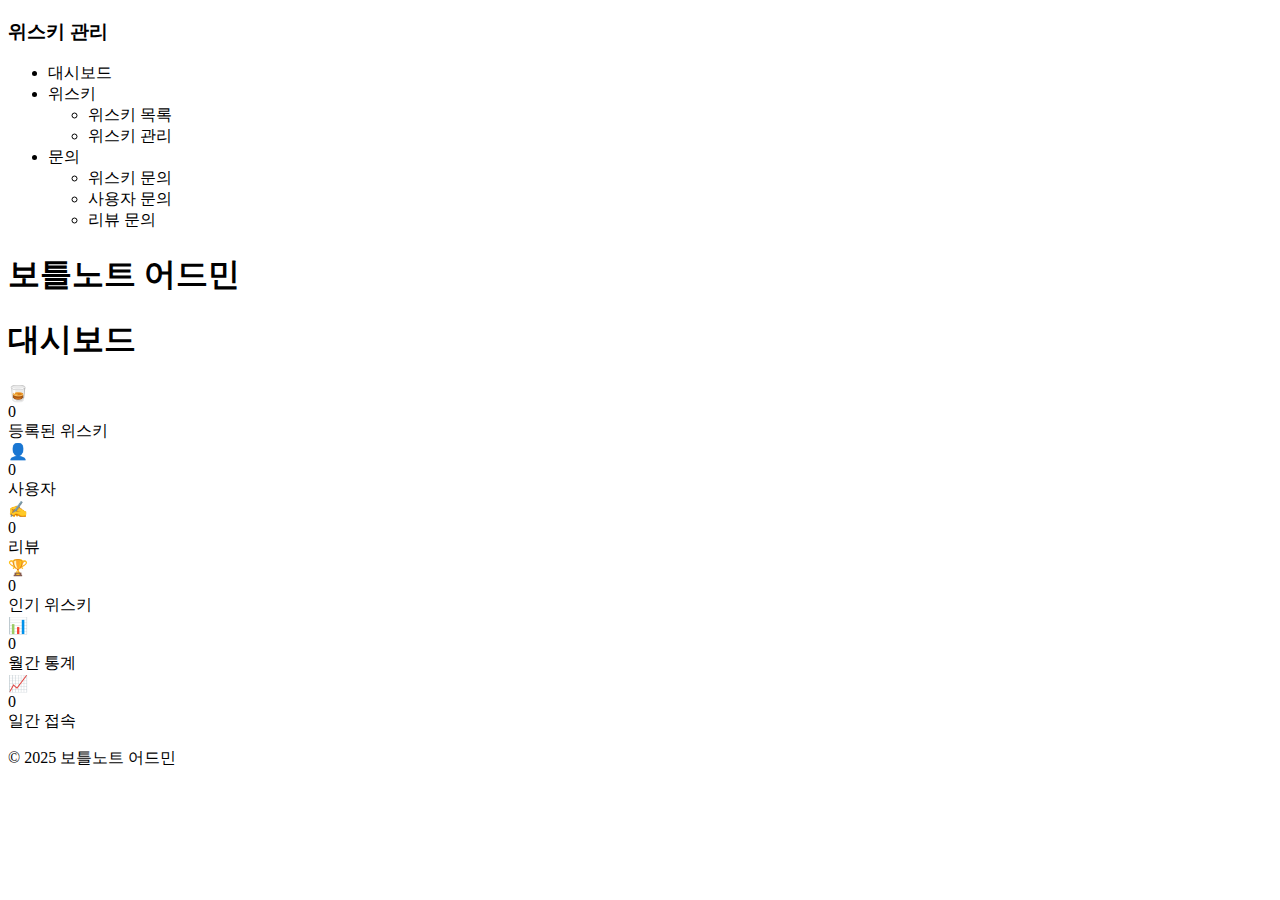
==== src/main/resources/templates/main.html @ c9ec1773 "Add main page controller, layout, and styling for the admin dashboard" ====
<!DOCTYPE html>
<html xmlns:th="http://www.thymeleaf.org" lang="ko">
<head>
    <meta charset="UTF-8">
    <meta name="viewport" content="width=device-width, initial-scale=1.0">
    <title>보틀노트 어드민</title>
    <link rel="stylesheet" th:href="@{/css/style.css}">
</head>
<body>
<div class="container">
    <!-- 사이드바 -->
    <div class="sidebar">
        <div class="sidebar-header">
            <h3>위스키 관리</h3>
        </div>
        <ul class="sidebar-menu">
            <li><a th:href="@{/}">대시보드</a></li>

            <li class="menu-with-submenu">
                <span>위스키</span>
                <ul class="submenu">
                    <li><a th:href="@{/whisky/list}">위스키 목록</a></li>
                    <li><a th:href="@{/whisky/manage}">위스키 관리</a></li>
                </ul>
            </li>

            <li class="menu-with-submenu">
                <span>문의</span>
                <ul class="submenu">
                    <li><a th:href="@{/inquiry/whisky}">위스키 문의</a></li>
                    <li><a th:href="@{/inquiry/user}">사용자 문의</a></li>
                    <li><a th:href="@{/inquiry/review}">리뷰 문의</a></li>
                </ul>
            </li>
        </ul>
    </div>

    <div class="main-content">
        <!-- 헤더 -->
        <div class="header">
            <h1>보틀노트 어드민</h1>
        </div>

        <!-- 컨텐츠 영역 -->
        <div class="content">
            <h1 class="dashboard-title">대시보드</h1>

            <div class="stat-blocks">
                <!-- 위스키 수 -->
                <div class="stat-block">
                    <div class="stat-icon">🥃</div>
                    <div>
                        <div class="stat-value" th:text="${whiskeyCount}">0</div>
                        <div class="stat-label">등록된 위스키</div>
                    </div>
                </div>

                <!-- 사용자 수 -->
                <div class="stat-block">
                    <div class="stat-icon">👤</div>
                    <div>
                        <div class="stat-value" th:text="${userCount}">0</div>
                        <div class="stat-label">사용자</div>
                    </div>
                </div>

                <!-- 리뷰 수 -->
                <div class="stat-block">
                    <div class="stat-icon">✍️</div>
                    <div>
                        <div class="stat-value" th:text="${reviewCount}">0</div>
                        <div class="stat-label">리뷰</div>
                    </div>
                </div>

                <!-- 나머지 3개 통계 블록 -->
                <div class="stat-block">
                    <div class="stat-icon">🏆</div>
                    <div>
                        <div class="stat-value">0</div>
                        <div class="stat-label">인기 위스키</div>
                    </div>
                </div>

                <div class="stat-block">
                    <div class="stat-icon">📊</div>
                    <div>
                        <div class="stat-value">0</div>
                        <div class="stat-label">월간 통계</div>
                    </div>
                </div>

                <div class="stat-block">
                    <div class="stat-icon">📈</div>
                    <div>
                        <div class="stat-value">0</div>
                        <div class="stat-label">일간 접속</div>
                    </div>
                </div>
            </div>
        </div>

        <!-- 푸터 -->
        <div class="footer">
            <p>&copy; 2025 보틀노트 어드민</p>
        </div>
    </div>
</div>

<script th:src="@{/js/script.js}"></script>
</body>
</html>
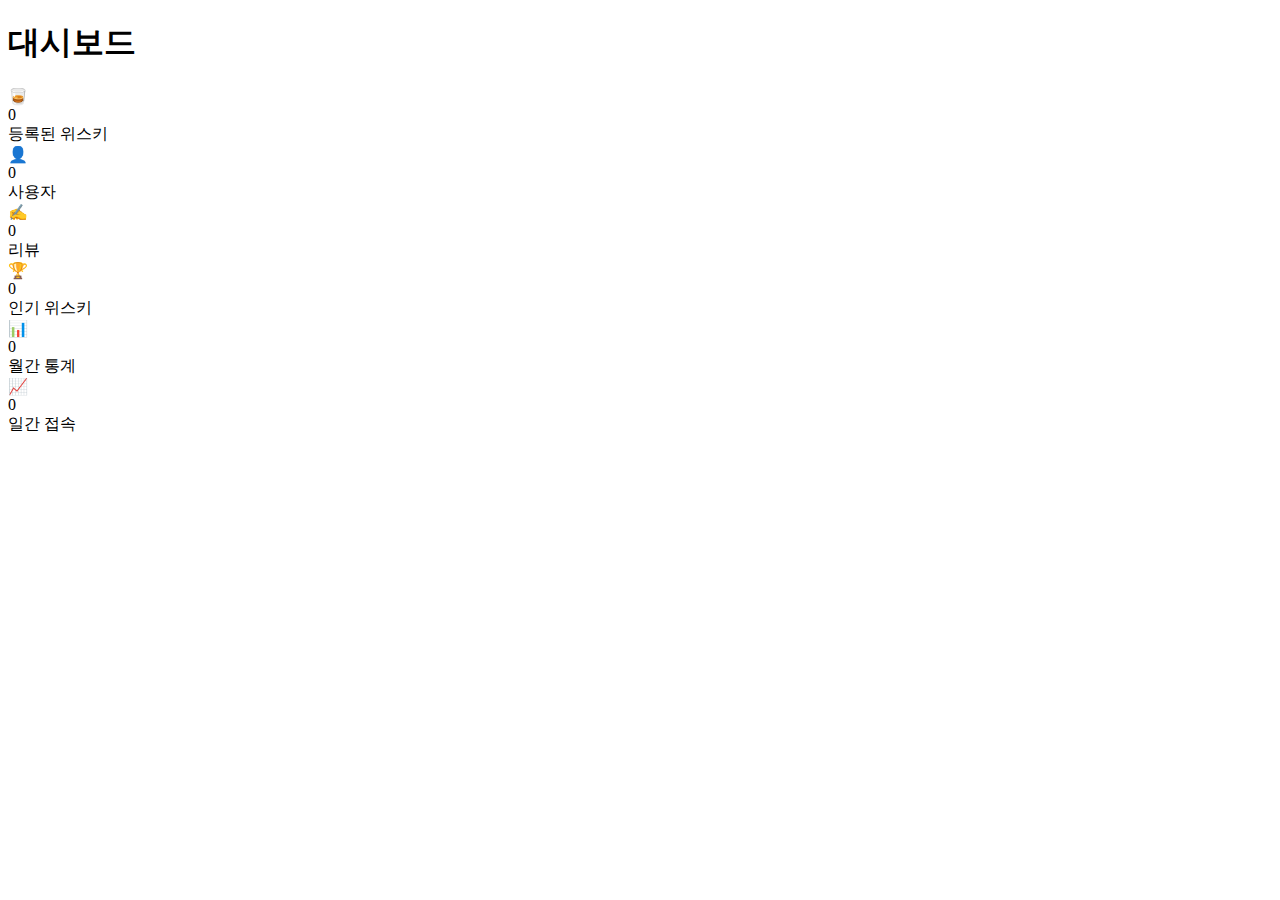
==== commit 3bf1576c: "Refactor HTML structure and add layout support for Thymeleaf templates" ====
--- a/src/main/resources/templates/main.html
+++ b/src/main/resources/templates/main.html
@@ -1,112 +1,68 @@
 <!DOCTYPE html>
-<html xmlns:th="http://www.thymeleaf.org" lang="ko">
+<html xmlns:th="http://www.thymeleaf.org"
+      xmlns:layout="http://www.ultraq.net.nz/thymeleaf/layout"
+      layout:decorate="~{layout}" lang="ko">
 <head>
     <meta charset="UTF-8">
-    <meta name="viewport" content="width=device-width, initial-scale=1.0">
-    <title>보틀노트 어드민</title>
-    <link rel="stylesheet" th:href="@{/css/style.css}">
+    <title>대시보드 - 보틀노트 어드민</title>
 </head>
 <body>
-<div class="container">
-    <!-- 사이드바 -->
-    <div class="sidebar">
-        <div class="sidebar-header">
-            <h3>위스키 관리</h3>
-        </div>
-        <ul class="sidebar-menu">
-            <li><a th:href="@{/}">대시보드</a></li>
+<div layout:fragment="content">
+    <h1 class="dashboard-title">대시보드</h1>
 
-            <li class="menu-with-submenu">
-                <span>위스키</span>
-                <ul class="submenu">
-                    <li><a th:href="@{/whisky/list}">위스키 목록</a></li>
-                    <li><a th:href="@{/whisky/manage}">위스키 관리</a></li>
-                </ul>
-            </li>
-
-            <li class="menu-with-submenu">
-                <span>문의</span>
-                <ul class="submenu">
-                    <li><a th:href="@{/inquiry/whisky}">위스키 문의</a></li>
-                    <li><a th:href="@{/inquiry/user}">사용자 문의</a></li>
-                    <li><a th:href="@{/inquiry/review}">리뷰 문의</a></li>
-                </ul>
-            </li>
-        </ul>
-    </div>
-
-    <div class="main-content">
-        <!-- 헤더 -->
-        <div class="header">
-            <h1>보틀노트 어드민</h1>
-        </div>
-
-        <!-- 컨텐츠 영역 -->
-        <div class="content">
-            <h1 class="dashboard-title">대시보드</h1>
-
-            <div class="stat-blocks">
-                <!-- 위스키 수 -->
-                <div class="stat-block">
-                    <div class="stat-icon">🥃</div>
-                    <div>
-                        <div class="stat-value" th:text="${whiskeyCount}">0</div>
-                        <div class="stat-label">등록된 위스키</div>
-                    </div>
-                </div>
-
-                <!-- 사용자 수 -->
-                <div class="stat-block">
-                    <div class="stat-icon">👤</div>
-                    <div>
-                        <div class="stat-value" th:text="${userCount}">0</div>
-                        <div class="stat-label">사용자</div>
-                    </div>
-                </div>
-
-                <!-- 리뷰 수 -->
-                <div class="stat-block">
-                    <div class="stat-icon">✍️</div>
-                    <div>
-                        <div class="stat-value" th:text="${reviewCount}">0</div>
-                        <div class="stat-label">리뷰</div>
-                    </div>
-                </div>
-
-                <!-- 나머지 3개 통계 블록 -->
-                <div class="stat-block">
-                    <div class="stat-icon">🏆</div>
-                    <div>
-                        <div class="stat-value">0</div>
-                        <div class="stat-label">인기 위스키</div>
-                    </div>
-                </div>
-
-                <div class="stat-block">
-                    <div class="stat-icon">📊</div>
-                    <div>
-                        <div class="stat-value">0</div>
-                        <div class="stat-label">월간 통계</div>
-                    </div>
-                </div>
-
-                <div class="stat-block">
-                    <div class="stat-icon">📈</div>
-                    <div>
-                        <div class="stat-value">0</div>
-                        <div class="stat-label">일간 접속</div>
-                    </div>
-                </div>
+    <div class="stat-blocks">
+        <!-- 위스키 수 -->
+        <div class="stat-block">
+            <div class="stat-icon">🥃</div>
+            <div>
+                <div class="stat-value" th:text="${whiskeyCount}">0</div>
+                <div class="stat-label">등록된 위스키</div>
             </div>
         </div>
 
-        <!-- 푸터 -->
-        <div class="footer">
-            <p>&copy; 2025 보틀노트 어드민</p>
+        <!-- 사용자 수 -->
+        <div class="stat-block">
+            <div class="stat-icon">👤</div>
+            <div>
+                <div class="stat-value" th:text="${userCount}">0</div>
+                <div class="stat-label">사용자</div>
+            </div>
+        </div>
+
+        <!-- 리뷰 수 -->
+        <div class="stat-block">
+            <div class="stat-icon">✍️</div>
+            <div>
+                <div class="stat-value" th:text="${reviewCount}">0</div>
+                <div class="stat-label">리뷰</div>
+            </div>
+        </div>
+
+        <!-- 나머지 3개 통계 블록 -->
+        <div class="stat-block">
+            <div class="stat-icon">🏆</div>
+            <div>
+                <div class="stat-value">0</div>
+                <div class="stat-label">인기 위스키</div>
+            </div>
+        </div>
+
+        <div class="stat-block">
+            <div class="stat-icon">📊</div>
+            <div>
+                <div class="stat-value">0</div>
+                <div class="stat-label">월간 통계</div>
+            </div>
+        </div>
+
+        <div class="stat-block">
+            <div class="stat-icon">📈</div>
+            <div>
+                <div class="stat-value">0</div>
+                <div class="stat-label">일간 접속</div>
+            </div>
         </div>
     </div>
 </div>
-
-<script th:src="@{/js/script.js}"></script>
 </body>
 </html>
